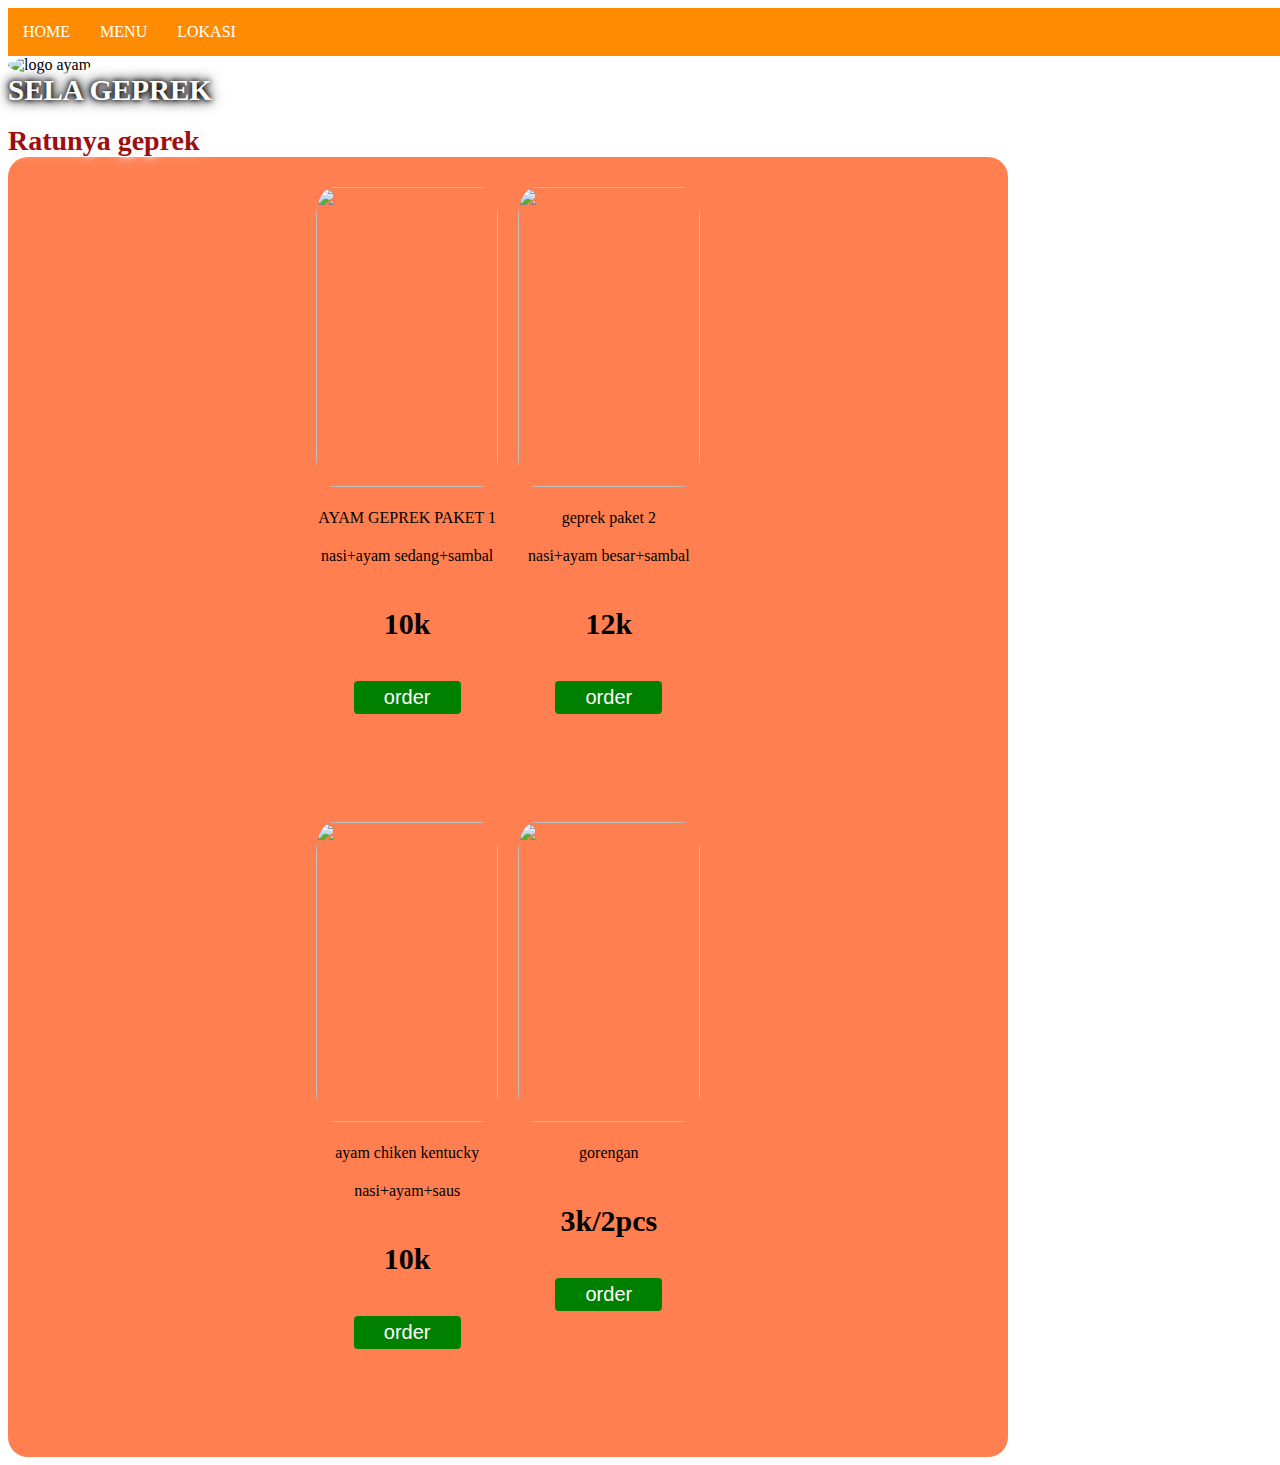
==== 1.html @ a25edc86 "Add files via upload" ====
<!DOCTYPE html>
<html lang="en">
<head>
    <meta charset="UTF-8">
    <meta name="viewport" content="width=device-width, initial-scale=1.0">
    <title>Document</title>
    <link rel="stylesheet" href="1style.css">
</head>
<body>
    <nav class="navbar">
        <ul>
            <li><a href="">HOME</a></li>
            <li><a href="">MENU</a></li>
            <li><a href="">LOKASI</a></li>
    </ul>
    <style>
        img{
            height: 80px;
            width: 90px;
            border-radius: 50%;
        }
        img{
                height: 80%;
                width: 80px;
                border-radius: 50%;
                align-items: center;
            }
    
        </style>
        <img src="logo.jpg" alt="logo ayam">
         <h1>SELA GEPREK</h1>
         <br>
         <h2>Ratunya geprek</h2>
         <div class="kotak">
   <section class="items">
    <div class="item">
        <form action="akhir.html">
        <img src="ayam1.jpeg">
        <p>AYAM GEPREK PAKET 1</p>
        <p>nasi+ayam sedang+sambal</p>
        <h4>10k</h4>
        <button>order</button>
    </div>
    <div class="item">
        <form action="akhir.html">
        <img src="ayam2.jpeg">
        <p>geprek paket 2</p>
        <p>nasi+ayam besar+sambal</p>
        <h4>12k</h4>
        <button>order</button>
    </div>
    <div class="item">
        <form action="akhir.html">
        <img src="ayam3 tok.jpg">
        <p>ayam chiken kentucky</p>
        <p>nasi+ayam+saus</p>
        <h4>10k</h4>
        <button>order</button>
        </div>
        <div class="item">
        <form action="akhir.html">
        <img src="tahu.jpeg">
        <p>gorengan</p>
        <h4>3k/2pcs</h4>
        <button>order</button>
        </div>
   </section>
---- 1style.css ----
body {
    background-image: url('ayam.jpg');
    background-repeat: no-repeat;
    background-attachment: fixed;  
    background-size: cover;
}
main{
    margin: 20px;
}
.navbar ul{
    list-style-type: none;
    background-color: darkorange;
    width: 200%;
    padding: 0px;
    margin: 0px;
    overflow: hidden;
}
.kotak {
    width: 4000px;
    height: 5000%;
    border: 5px solid rgb(darkorange);
    margin: auto;
    border-radius: 20px;
    background-color: rgb(255, 208, 0);
}
.navbar a{
    color: white;
    text-decoration: none;
    padding: 15px;
    display: block;
    text-align: center;
}
.navbar a:hover{
    background-color:rgb(173, 62, 10);
}
.navbar li{
    float: left;
}
.kotak{
    height: 800px;
    width: 800px;
    background-color: coral;
    margin: 100px auto;

}
.img{
    border-radius:               .375rem;
    position: relative;
}
h4{
  text-align: center;
  justify-content: center;
  font-size: 30px;
}

h1{
  margin: 0;
  display: flex;
  font-size: 29px;
  font-weight: bold;
  color: white;
  text-shadow: 
      0px 0px 5px black,  /* Shadow putih lebih lembut */
      0px 0px 10px black, /* Shadow putih yang lebih besar */
      0px 0px 15px rgb(10, 1, 1); /* Shadow putih paling besar untuk efek lebih kuat */
}
h2{
  margin: 0;
display: flex;
  font-size: 28px;
  font-weight: bold;
  color: rgb(156, 15, 15);
  text-shadow: 
      2px 0px 5px white,  /* Shadow putih lebih lembut */
      2px 0px 10px white, /* Shadow putih yang lebih besar */
      2px 0px 15px rgb(245, 230, 230); /* Shadow putih paling besar untuk efek lebih kuat */
}
.kotak {
  display: flex;
  justify-content: center;
  width: 1000px;
  height: 1300px;
  justify-items: center;
  border: 10px solid linear-gradient(orange,red);
  margin: 0%;
  border-radius: 20px;
  background-color: linear-gradient(orange,red);
}
  .items{
    display: grid;
    grid-template-columns: repeat(2,1fr);
    padding: 30px 20px;
    grid-column-gap:20px;
    grid-row-gap: 30px;
  }
  .item img{
     width: 100%;
     height: 300px;
     object-fit: cover;
     cursor: pointer;
     transition: 0.2s ease;
     border-radius: 10%;
  }
  .item img:hover{
transform: scale(1.04);
  
  }
  .item p{
     padding: 2px;
     text-align: center;
  }
  .item h1{
        padding: 2px;
        text-align: center;
  }
  .item button{
    padding: 5px 30px;
    border: none;
    outline: none;
    background-color: green;
    color: white;
    cursor: pointer;
    border-radius: 4px;
    font-size: 20px;
    display: block;
    margin: 0 auto;
  }
  .item button:hover{
    transform: scale(1.04);
  }
  @media  screen and (max-width: 1000px) {
    .items{
        grid-template-columns: repeat(2, 1fr);
    }
  }
  @media  screen and (max-width: 768px) {
    .items{
        grid-template-columns: repeat(1, 1fr);
    }
  }
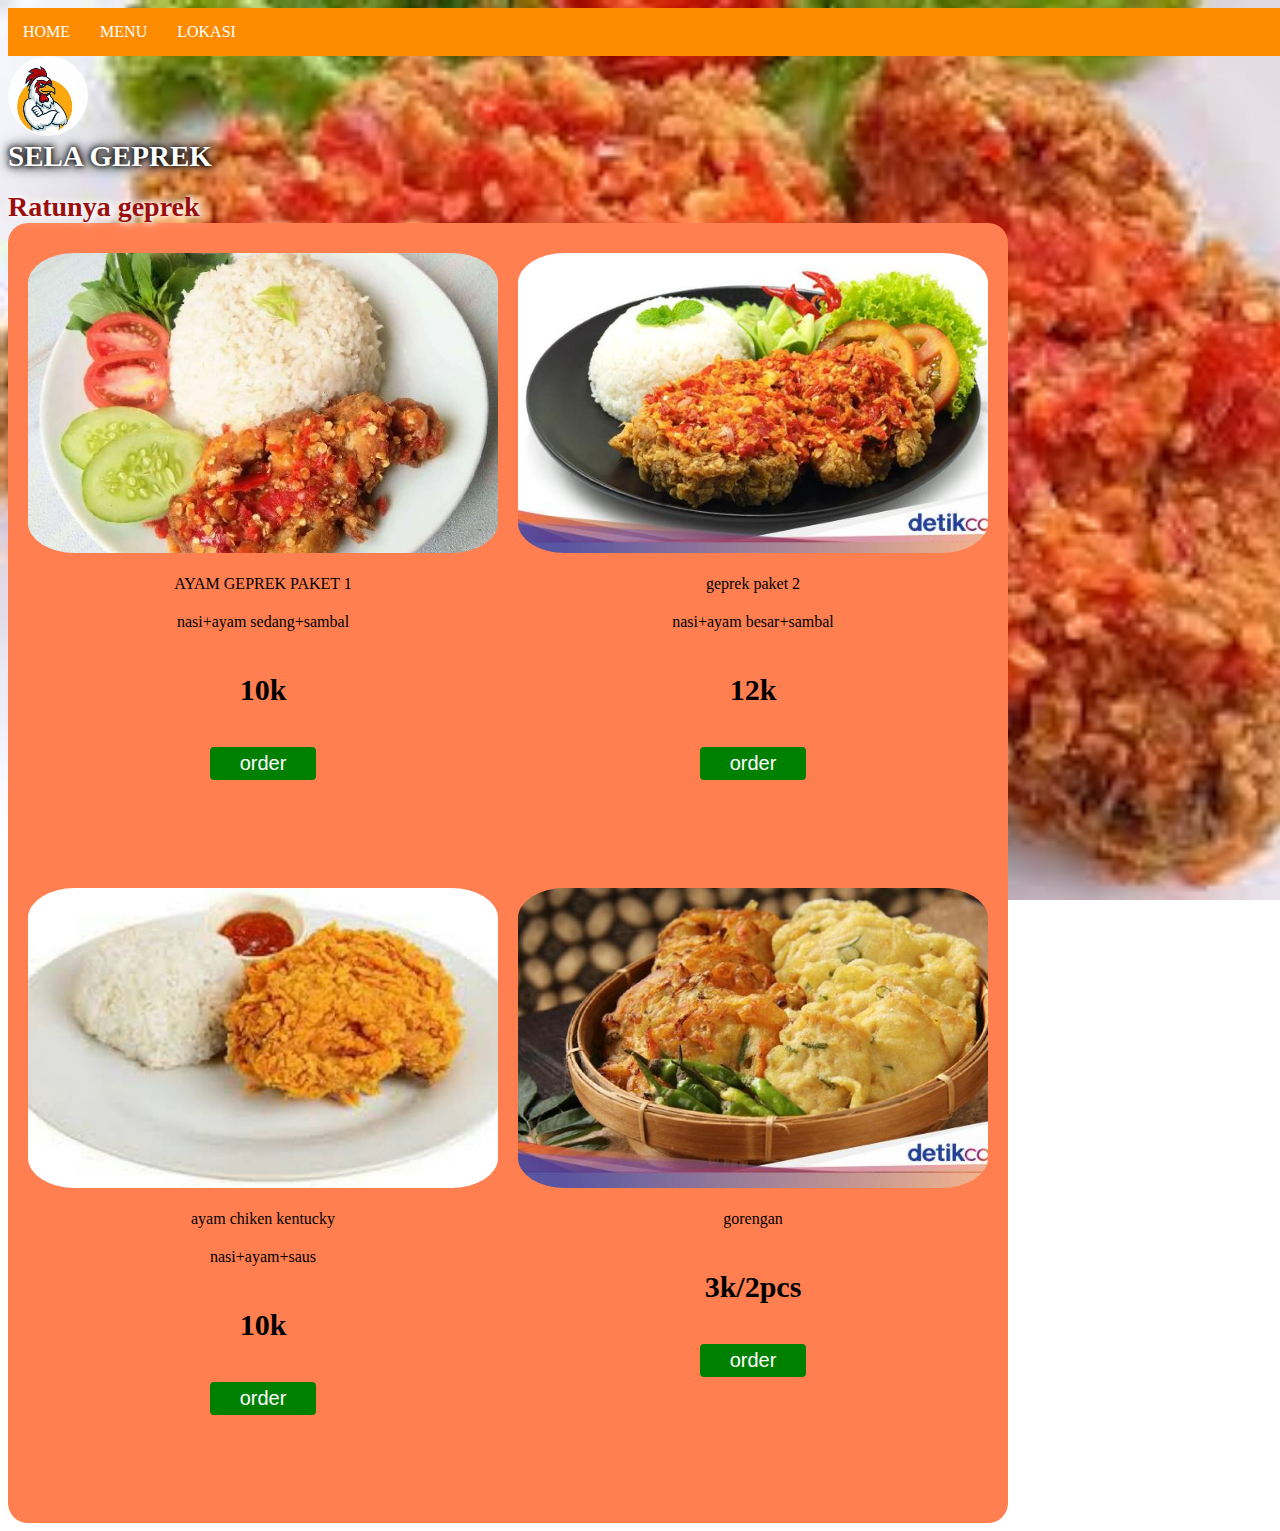
==== commit d77c514b: "Update 1.html" ====
--- a/1.html
+++ b/1.html
@@ -64,4 +64,4 @@
         <h4>3k/2pcs</h4>
         <button>order</button>
         </div>
-   </section>+   </section>
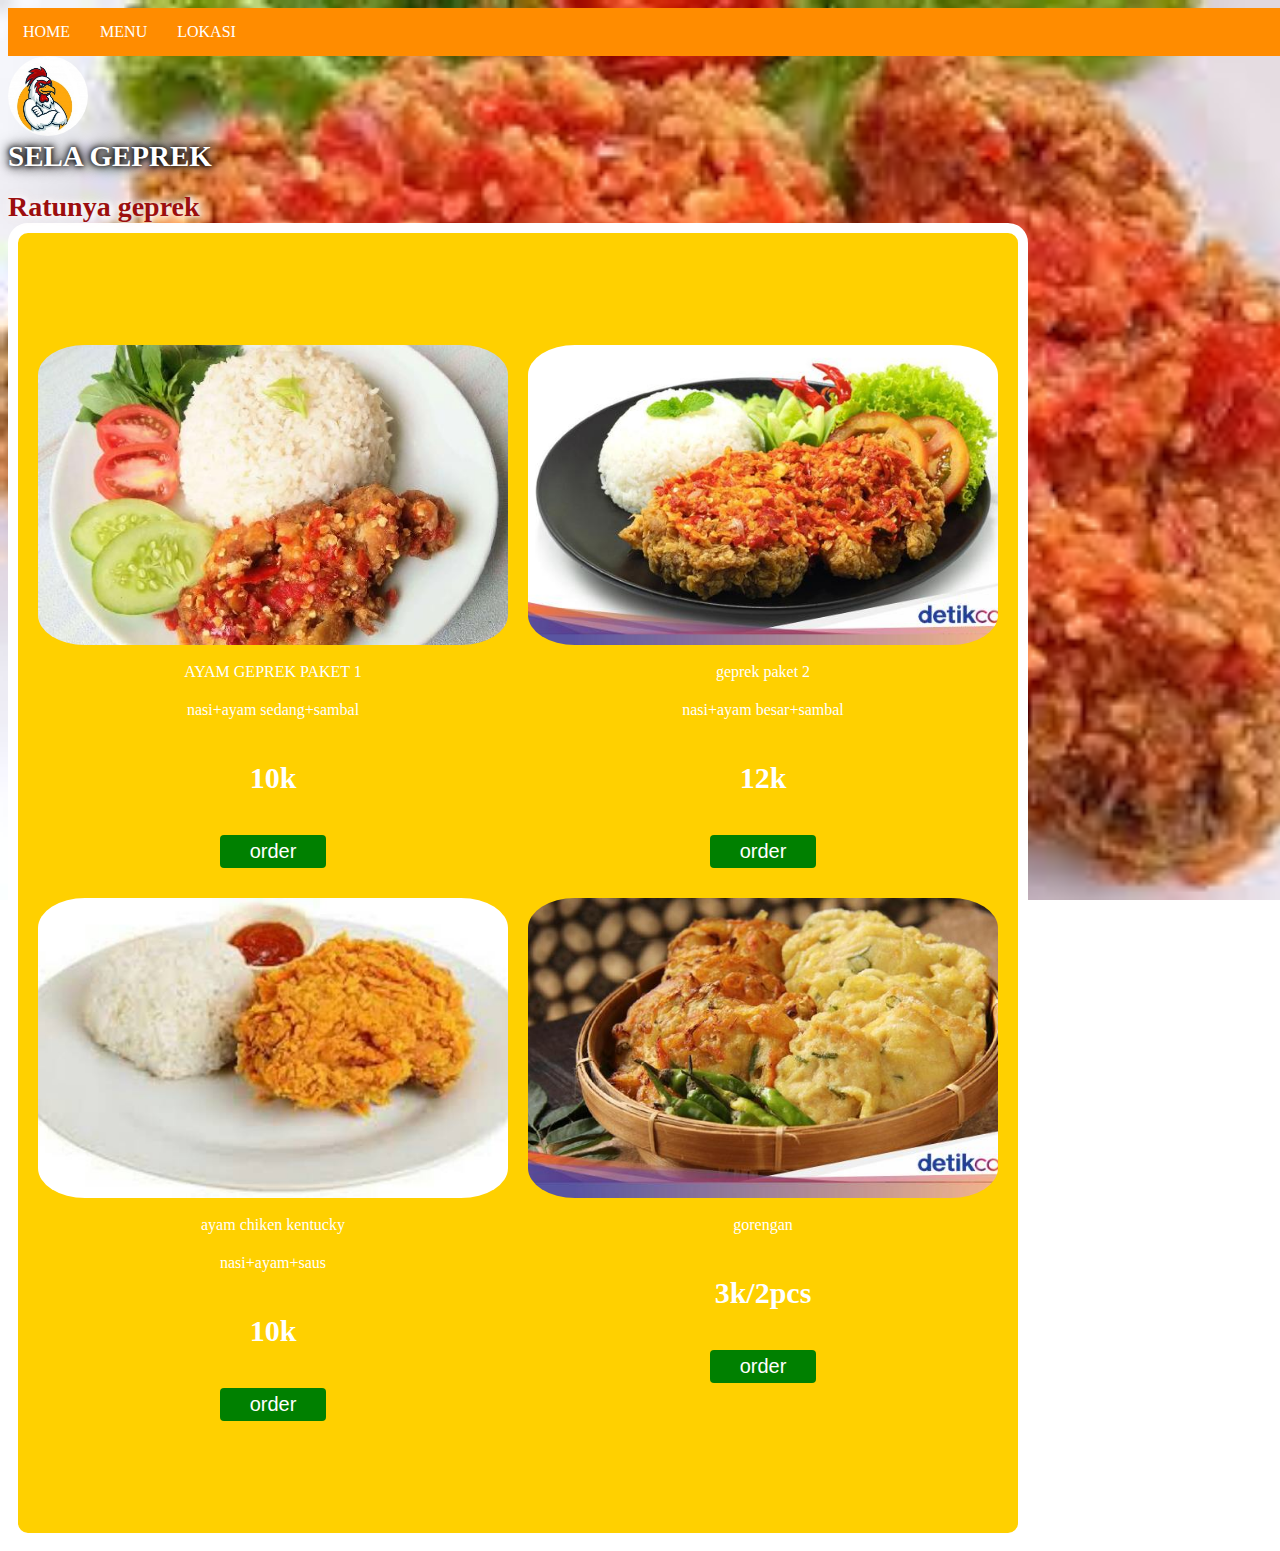
==== commit 35e33581: "Update 1.html" ====
--- a/1.html
+++ b/1.html
@@ -10,7 +10,7 @@
     <nav class="navbar">
         <ul>
             <li><a href="">HOME</a></li>
-            <li><a href="">MENU</a></li>
+            <li><a href="1.html">MENU</a></li>
             <li><a href="">LOKASI</a></li>
     </ul>
     <style>
--- a/1style.css
+++ b/1style.css
@@ -39,7 +39,10 @@
 .kotak{
     height: 800px;
     width: 800px;
-    background-color: coral;
+    display:flex;
+    justify-content:center;
+    align-items:center;
+    color: white;
     margin: 100px auto;
 
 }
@@ -81,10 +84,10 @@
   width: 1000px;
   height: 1300px;
   justify-items: center;
-  border: 10px solid linear-gradient(orange,red);
+  border: 10px solid white ;
   margin: 0%;
   border-radius: 20px;
-  background-color: linear-gradient(orange,red);
+  
 }
   .items{
     display: grid;
@@ -96,6 +99,9 @@
   .item img{
      width: 100%;
      height: 300px;
+     display: block;
+     margin-left: auto;
+     margin-right: auto;
      object-fit: cover;
      cursor: pointer;
      transition: 0.2s ease;
@@ -137,4 +143,4 @@
     .items{
         grid-template-columns: repeat(1, 1fr);
     }
-  }+  }
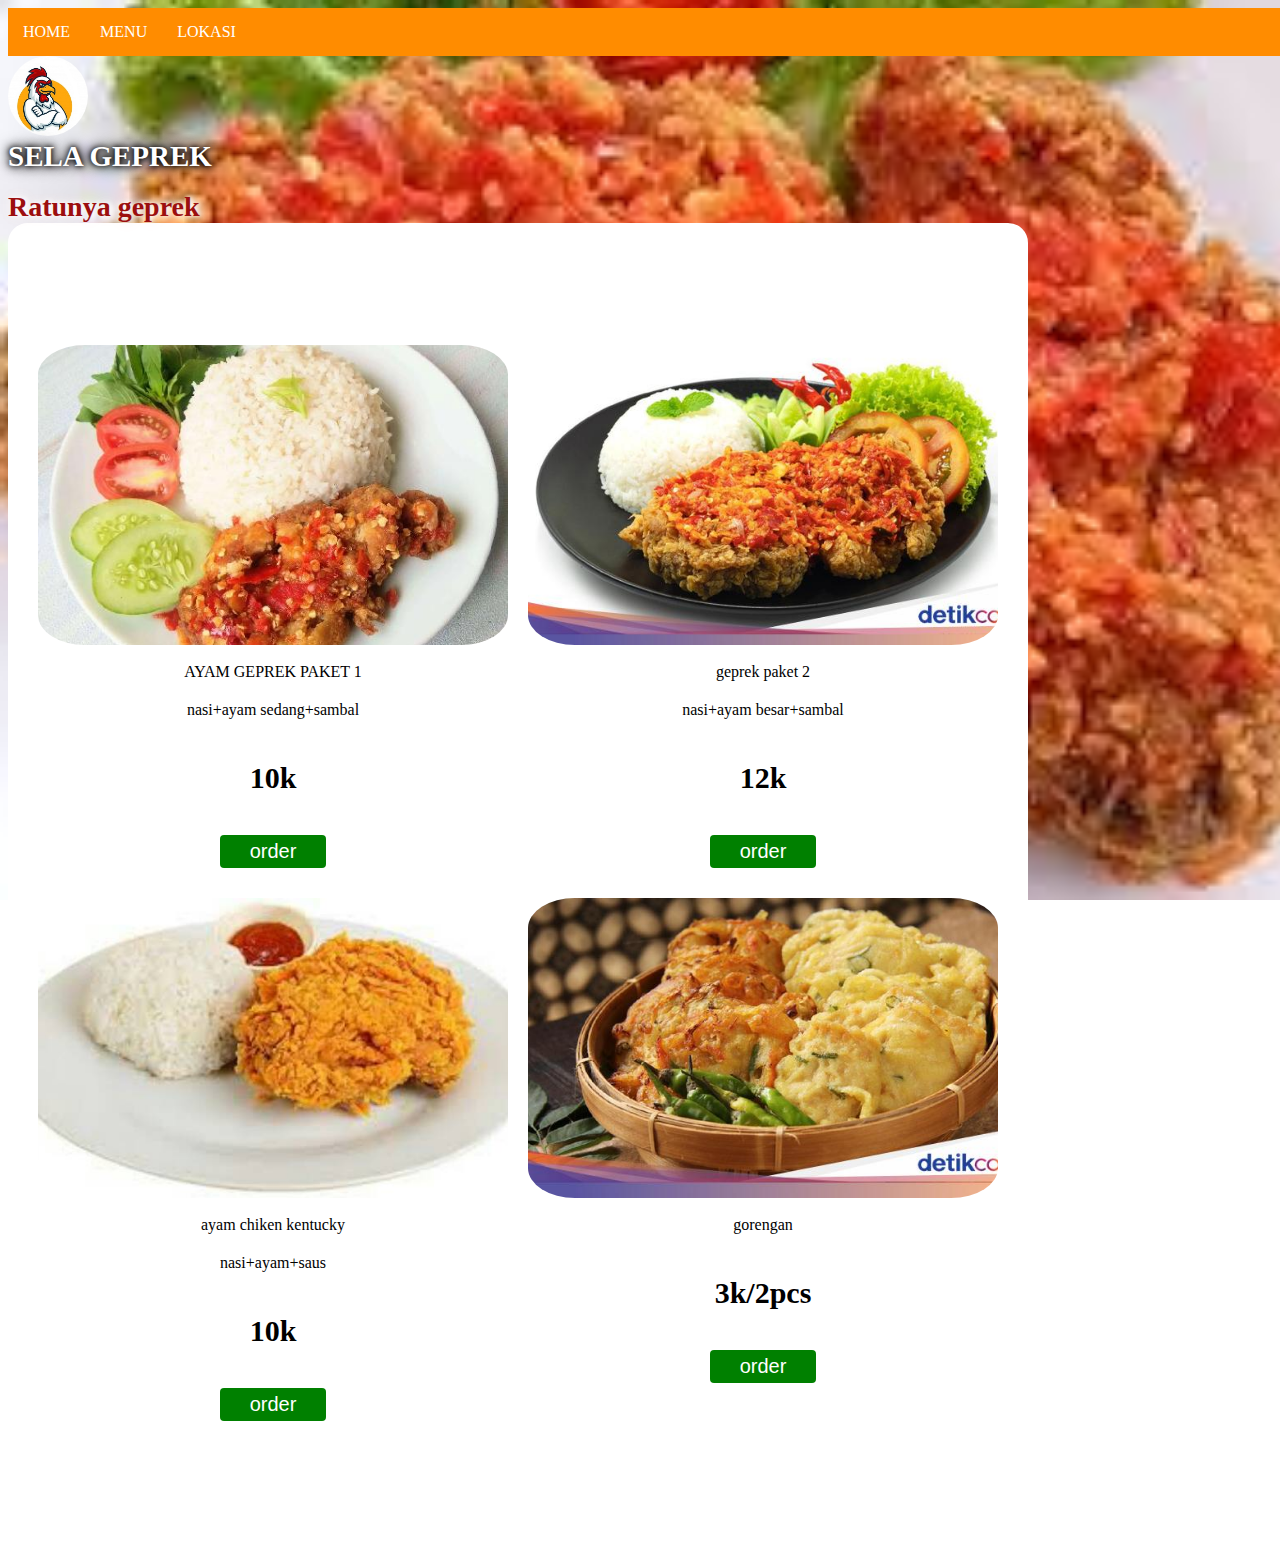
==== commit a7c8b8de: "Update 1.html" ====
--- a/1.html
+++ b/1.html
@@ -9,7 +9,7 @@
 <body>
     <nav class="navbar">
         <ul>
-            <li><a href="">HOME</a></li>
+            <li><a href="pertama.html">HOME</a></li>
             <li><a href="1.html">MENU</a></li>
             <li><a href="">LOKASI</a></li>
     </ul>
--- a/1style.css
+++ b/1style.css
@@ -42,7 +42,7 @@
     display:flex;
     justify-content:center;
     align-items:center;
-    color: white;
+    background-color: white;
     margin: 100px auto;
 
 }
